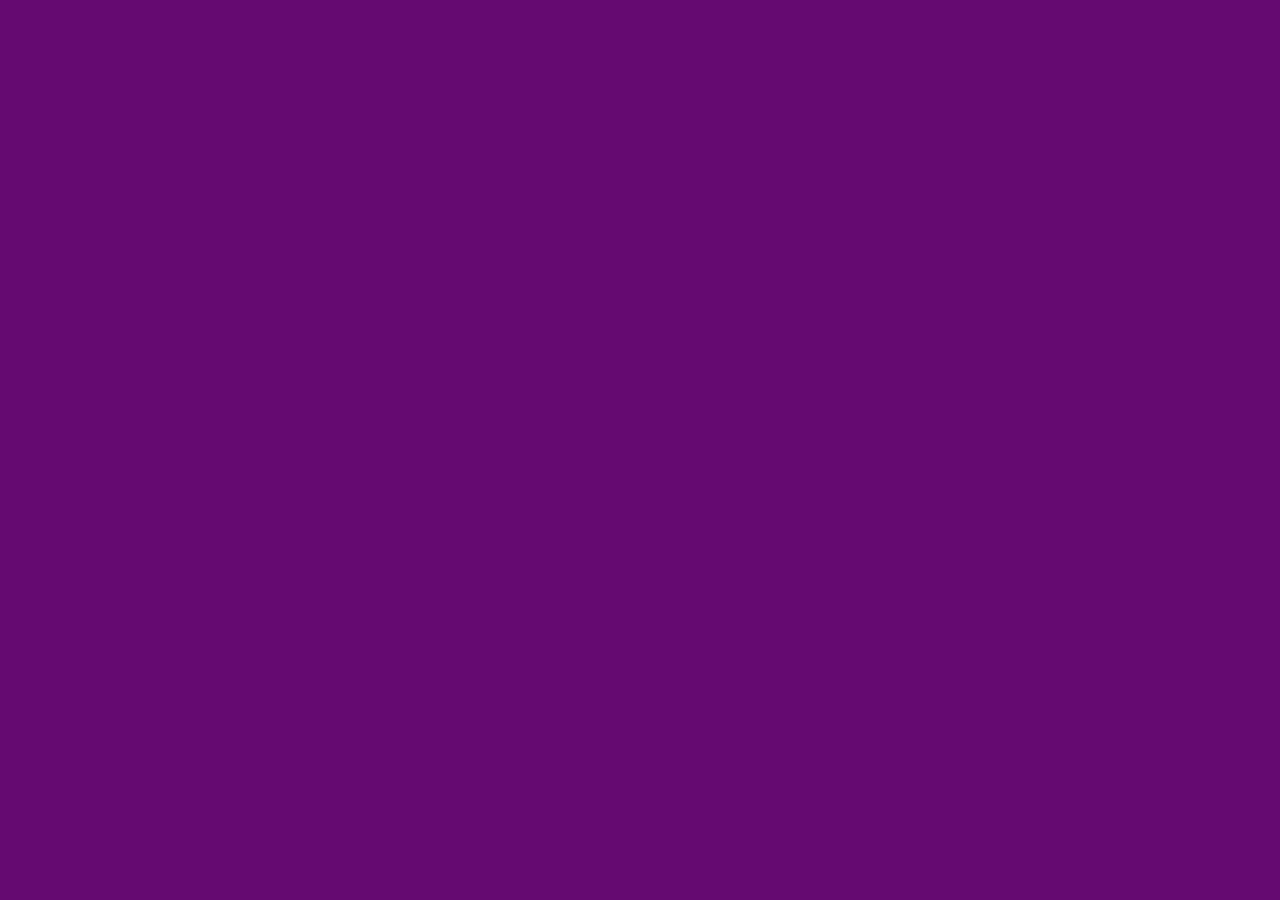
==== about.html @ 3bd3fdfd "Making first commits and uploading pages" ====
<!DOCTYPE html>
<html lang="en">
  <head role="contentinfo">
    <!-- Document information -->
    <meta charset="UTF-8">
    <meta http-equiv="X-UA-Compatible" content="IE=edge">
    <meta name="viewport" content="width=device-width, initial-scale=1.0">
    <title>About Us</title>
    <link href="css/main.css" rel="stylesheet">
  </head>
  <body role="article">
    <!-- Document Content -->
  </body>
</html>
---- css/main.css ----
/* http://meyerweb.com/eric/tools/css/reset/ 
   v2.0 | 20110126
   License: none (public domain)
*/

html, body, div, span, applet, object, iframe,
h1, h2, h3, h4, h5, h6, p, blockquote, pre,
a, abbr, acronym, address, big, cite, code,
del, dfn, em, img, ins, kbd, q, s, samp,
small, strike, strong, sub, sup, tt, var,
b, u, i, center,
dl, dt, dd, ol, ul, li,
fieldset, form, label, legend,
table, caption, tbody, tfoot, thead, tr, th, td,
article, aside, canvas, details, embed, 
figure, figcaption, footer, header, hgroup, 
menu, nav, output, ruby, section, summary,
time, mark, audio, video {
	margin: 0;
	padding: 0;
	border: 0;
	font-size: 100%;
	font: inherit;
	vertical-align: baseline;
}
/* HTML5 display-role reset for older browsers */
article, aside, details, figcaption, figure, 
footer, header, hgroup, menu, nav, section {
	display: block;
}
body {
	line-height: 1;
}
ol, ul {
	list-style: none;
}
blockquote, q {
	quotes: none;
}
blockquote:before, blockquote:after,
q:before, q:after {
	content: '';
	content: none;
}
table {
	border-collapse: collapse;
	border-spacing: 0;
}
/* DEFAULTS FOR MIDTERM CSS */
html {
	background: #650a71;
}
body{
	font-family: 'Roboto', Helvetica, sans-serif;
	background-color: #959595;
	margin: 0;
	padding: 0;
}
/* Color codes on my palette 
Midnight purple - #650A71
Lime Green - #32CD32
Imperial Red - #EF322C
Cyclamen - #F06AA5
Pacific Blue - #30B4C5 */

.container {
	max-width: 1080px;
	margin: 0 auto;
  }
img {
	width: 100%;
  }
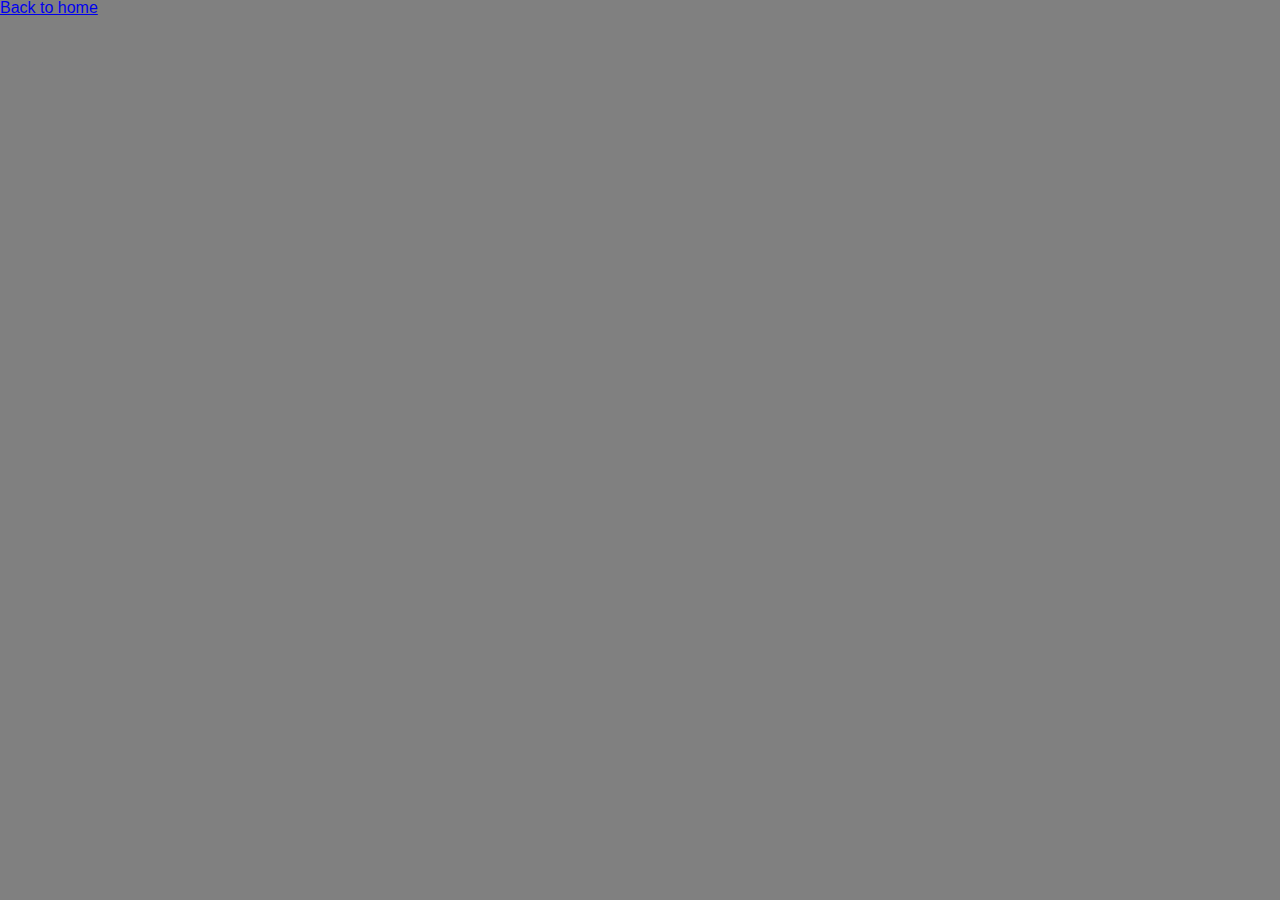
==== commit 49dc7fbb: "Adding images to test and fonts" ====
--- a/about.html
+++ b/about.html
@@ -10,5 +10,12 @@
   </head>
   <body role="article">
     <!-- Document Content -->
+    <div class="container">
+      <nav role="navigation">
+        <ul>
+          <li role="listitem"><a href="index.html" aria-current="page" role="link"> Back to home</a></li>
+        </ul>
+      </nav>
+    </div>
   </body>
 </html>--- a/css/main.css
+++ b/css/main.css
@@ -47,26 +47,31 @@
 	border-spacing: 0;
 }
 /* DEFAULTS FOR MIDTERM CSS */
-html {
-	background: #650a71;
-}
-body{
-	font-family: 'Roboto', Helvetica, sans-serif;
-	background-color: #959595;
-	margin: 0;
-	padding: 0;
-}
-/* Color codes on my palette 
+
+/* COLOR CODES FROM PROTOTYPE
 Midnight purple - #650A71
 Lime Green - #32CD32
 Imperial Red - #EF322C
 Cyclamen - #F06AA5
 Pacific Blue - #30B4C5 */
+/* FONTS FROM PROTOTYPE
+font-family: 'Arial Black';
+font-family: 'Arial Rounded MT Bold';
+font-family: 'Arial Black'; */
+html{
+	background: grey;
+	font-family: arial;
+}
+.container{
+	margin: 0 auto;
+}
+img{
+	width: 100%;
+}
+/* ***START OF MEDIA QUEIRES FOR RESPONSIVENESS*** 
+@media screen and (min-width: 760px){
 
-.container {
-	max-width: 1080px;
-	margin: 0 auto;
-  }
-img {
-	width: 100%;
-  }
+}
+@media screen and (min-width:900) {
+	
+} ***END OF MEDIA QUERIES FOR RESPONSIVENESS*** */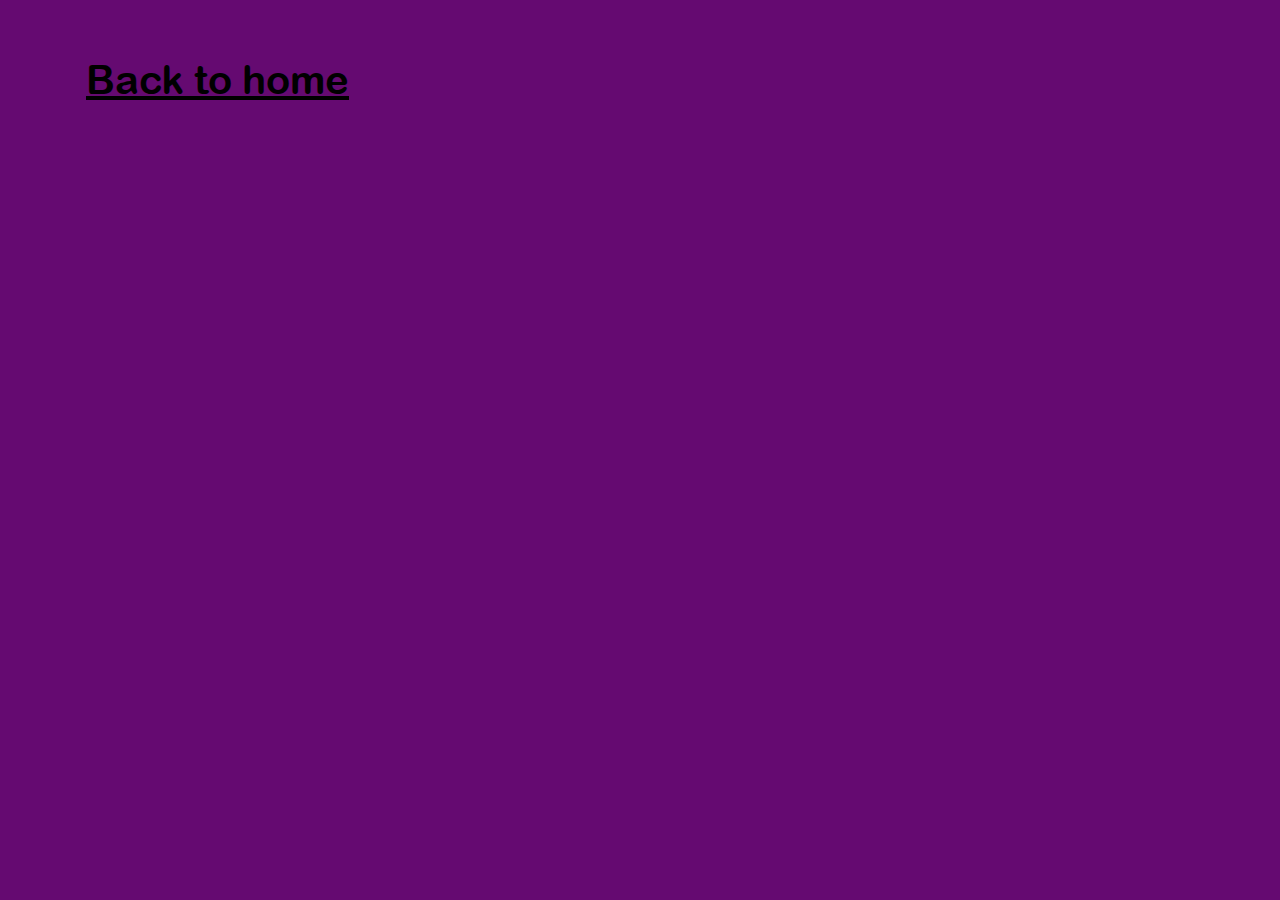
==== commit 1a10923e: "second commit, these were my edits" ====
--- a/about.html
+++ b/about.html
@@ -1,6 +1,6 @@
 <!DOCTYPE html>
 <html lang="en">
-  <head role="contentinfo">
+  <head>
     <!-- Document information -->
     <meta charset="UTF-8">
     <meta http-equiv="X-UA-Compatible" content="IE=edge">
@@ -8,14 +8,17 @@
     <title>About Us</title>
     <link href="css/main.css" rel="stylesheet">
   </head>
-  <body role="article">
+  <body>
     <!-- Document Content -->
     <div class="container">
       <nav role="navigation">
         <ul>
-          <li role="listitem"><a href="index.html" aria-current="page" role="link"> Back to home</a></li>
+          <li role="listitem"><a href="index.html"> Back to home</a></li>
         </ul>
       </nav>
     </div>
+    <!-- Map of algonquin but would be sweet treats if we had a location! Embedded from google -->
+    <iframe src="https://www.google.com/maps/embed?pb=!1m18!1m12!1m3!1d179076.7122101227!2d-75.6620013800161!3d45.46832070583057!2m3!1f0!2f0!3f0!3m2!1i1024!2i768!4f13.1!3m3!1m2!1s0x4cce0718cc4a6ad7%3A0xc6cc467725843e2b!2sAlgonquin%20College%20Ottawa%20Campus!5e0!3m2!1sen!2sca!4v1647498635126!5m2!1sen!2sca" width="400" height="300" style="border:0;" allowfullscreen="" loading="lazy"></iframe>
+    <!-- ***END OF MAP*** -->
   </body>
 </html>--- a/css/main.css
+++ b/css/main.css
@@ -46,32 +46,121 @@
 	border-collapse: collapse;
 	border-spacing: 0;
 }
-/* DEFAULTS FOR MIDTERM CSS */
+/*! Generated by Font Squirrel (https://www.fontsquirrel.com) on March 10, 2022 */
 
-/* COLOR CODES FROM PROTOTYPE
-Midnight purple - #650A71
-Lime Green - #32CD32
-Imperial Red - #EF322C
-Cyclamen - #F06AA5
-Pacific Blue - #30B4C5 */
-/* FONTS FROM PROTOTYPE
-font-family: 'Arial Black';
-font-family: 'Arial Rounded MT Bold';
-font-family: 'Arial Black'; */
-html{
-	background: grey;
-	font-family: arial;
-}
-.container{
-	margin: 0 auto;
-}
-img{
-	width: 100%;
-}
-/* ***START OF MEDIA QUEIRES FOR RESPONSIVENESS*** 
-@media screen and (min-width: 760px){
+@font-face {
+    font-family: 'arial_black';
+    src: url(../fonts/arial_black-webfont.woff2) format('woff2'),
+         url(../fonts/arial_black-webfont.woff) format('woff');
+    font-weight: normal;
+    font-style: normal;
 
 }
-@media screen and (min-width:900) {
-	
-} ***END OF MEDIA QUERIES FOR RESPONSIVENESS*** */+@font-face {
+    font-family: 'arial_rounded_mt';
+    src: url(../fonts/arial_rounded_bold-webfont.woff2) format('woff2'),
+         url(../fonts/arial_rounded_bold-webfont.woff) format('woff');
+    font-weight: normal;
+    font-style: normal;
+
+}
+/* 
+COLOR CODES FROM PROTOTYPE
+Midnight purple - #650A71
+Pacific Blue - #30B4C5
+Black and White Defaults
+***FONTS FROM PROTOTYPE***
+font-family: 'arial_black';
+font-family: 'arial_rounded_mt'; */
+
+/* DEFAULT OR UNIVERSAL STYLING */
+html{
+	background: #650A71;
+	font-family: 'arial_rounded_mt', sans-serif;
+}
+body{
+    margin: 60px 26px;
+}
+textarea{
+    font-size: 24pt;
+}
+h1{
+    font-size: 27pt;
+    color: black;
+}
+h2{
+    font-size: 13pt;
+    color: white;
+}
+nav{
+    font-size: 30pt;
+}
+.orderform{
+    font-size: 36pt;
+}
+.banner{
+    background: #30B4C5;
+    font-family: 'arial_black', sans-serif; 
+}
+.donuts{
+    display: none;
+}
+.buns{
+    display: none;
+}
+a:link{
+    color: black;
+}
+/* Ran in to issues with contrast on visited links as they would turn purple and became unvisible */
+a:visited{
+    color: white;
+}
+button{
+    border:1px solid #650A71;
+    font-size: 24pt;
+}
+
+/* ***START OF MEDIA QUEIRES FOR RESPONSIVENESS*** */
+/* @media screen and (min-width: 768) {
+    
+} */
+@media screen and (min-width: 1080px){
+    .container {  display: grid;
+        grid-template-columns: 1fr 1fr;
+        grid-template-rows: 1fr 1fr 1fr 1fr;
+        gap: 20px 0px;
+        grid-auto-flow: row;
+        grid-template-areas:
+          "banner banner"
+          "navigation logo"
+          "orderform orderform"
+          "orderform orderform";
+        width: 1080px;
+        margin: 60px;
+    }
+    .banner { display: grid;
+        grid-area: banner;
+    }
+    .navigation { display: grid;
+        grid-area: navigation; 
+    }
+    .donuts{
+        display: grid;
+        grid-area: navigation;
+        width: 136px;
+    }
+    .buns{
+        display: grid;
+        grid-area: navigation;
+        width: 136px;
+    } 
+    h1{
+        font-size: 2em;
+    }
+    h2{
+        font-size: 1em;
+    } 
+    .logo { grid-area: logo; }
+    .orderform { grid-area: orderform; }
+}
+/* ***END OF MEDIA QUERIES FOR RESPONSIVENESS*** */